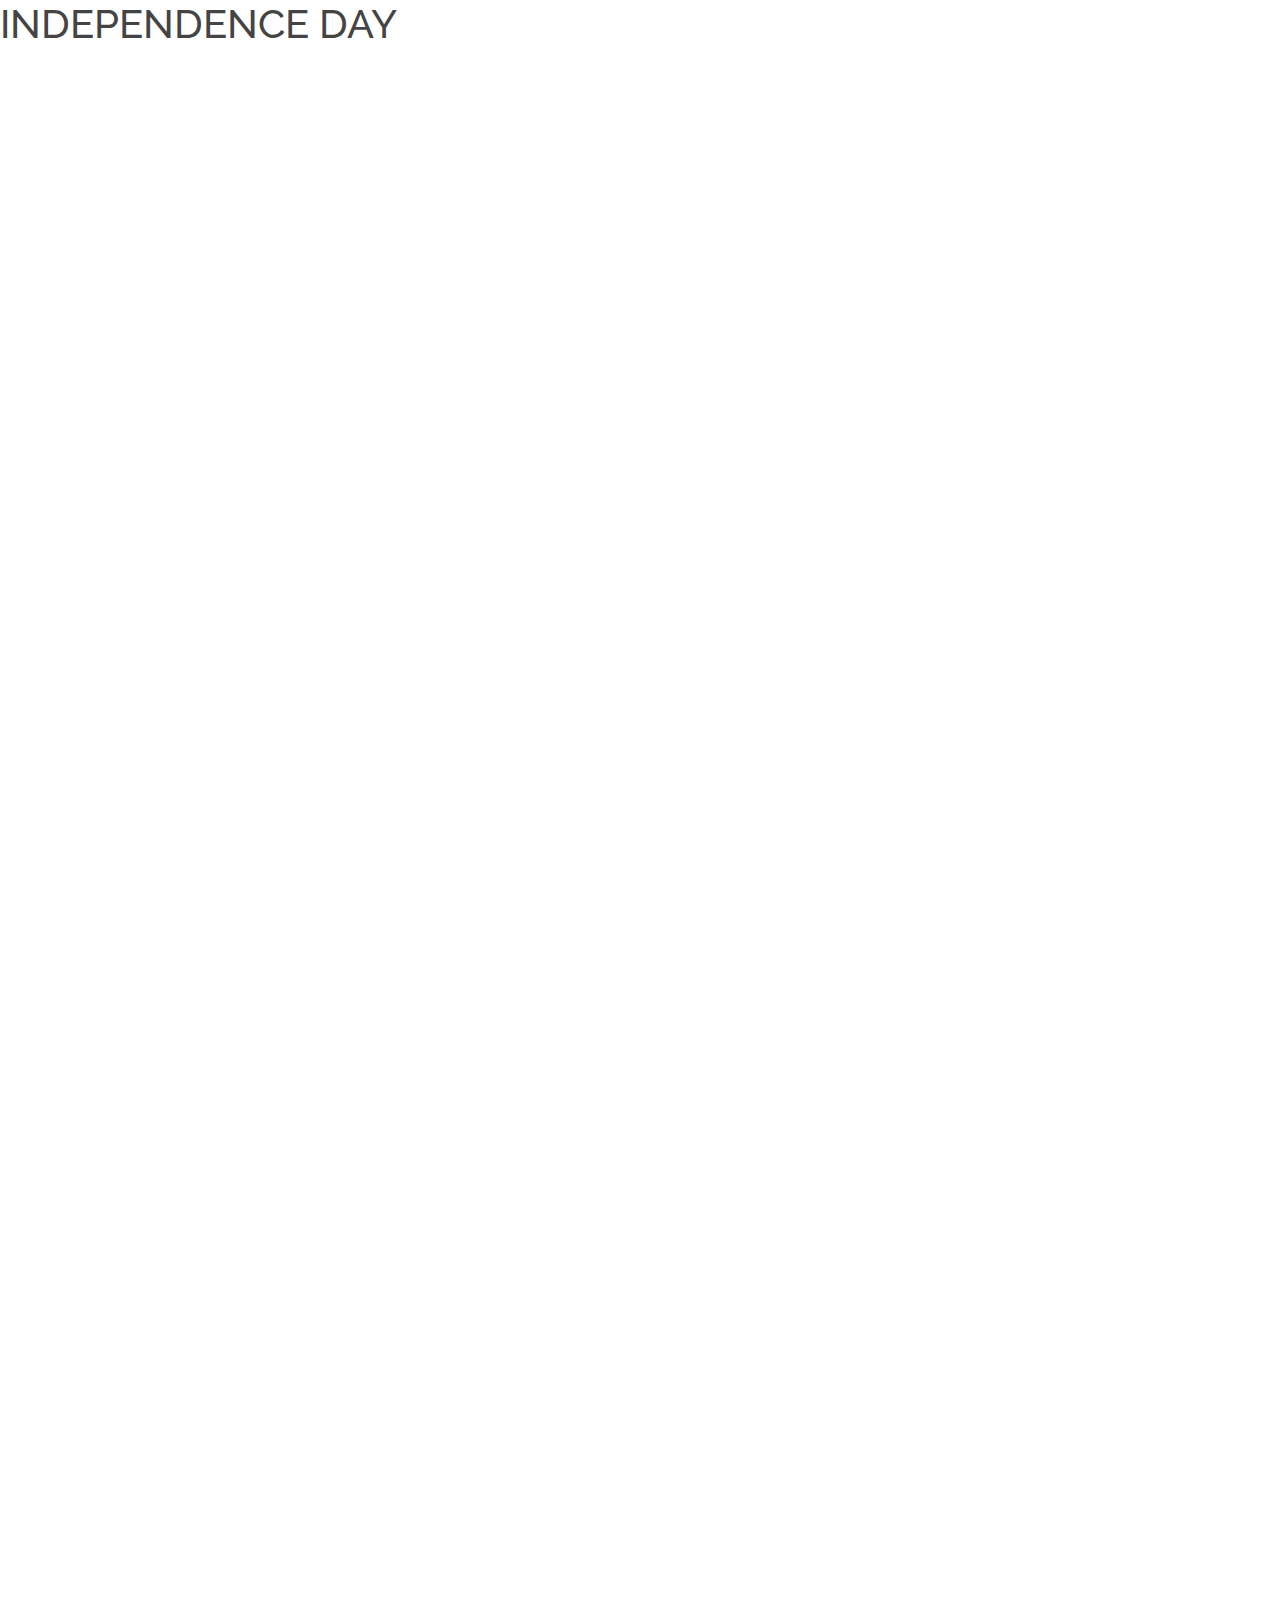
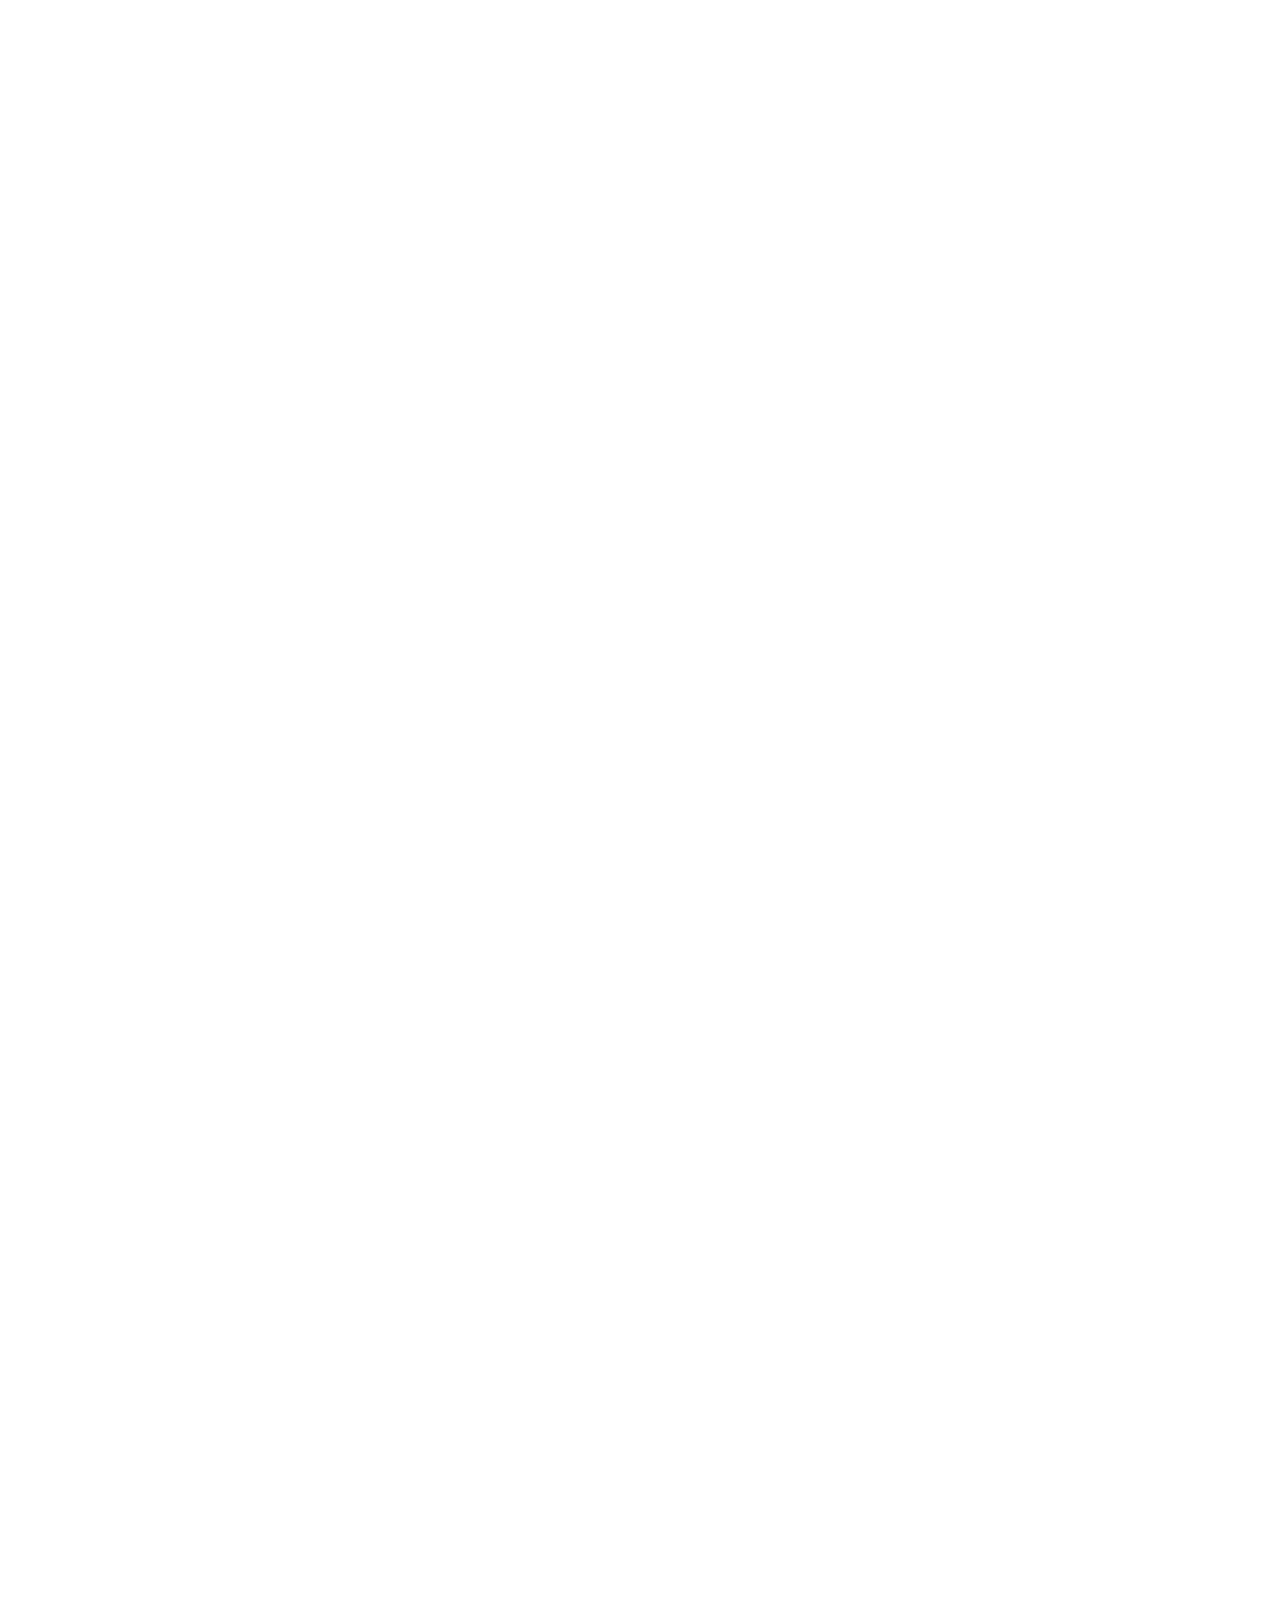
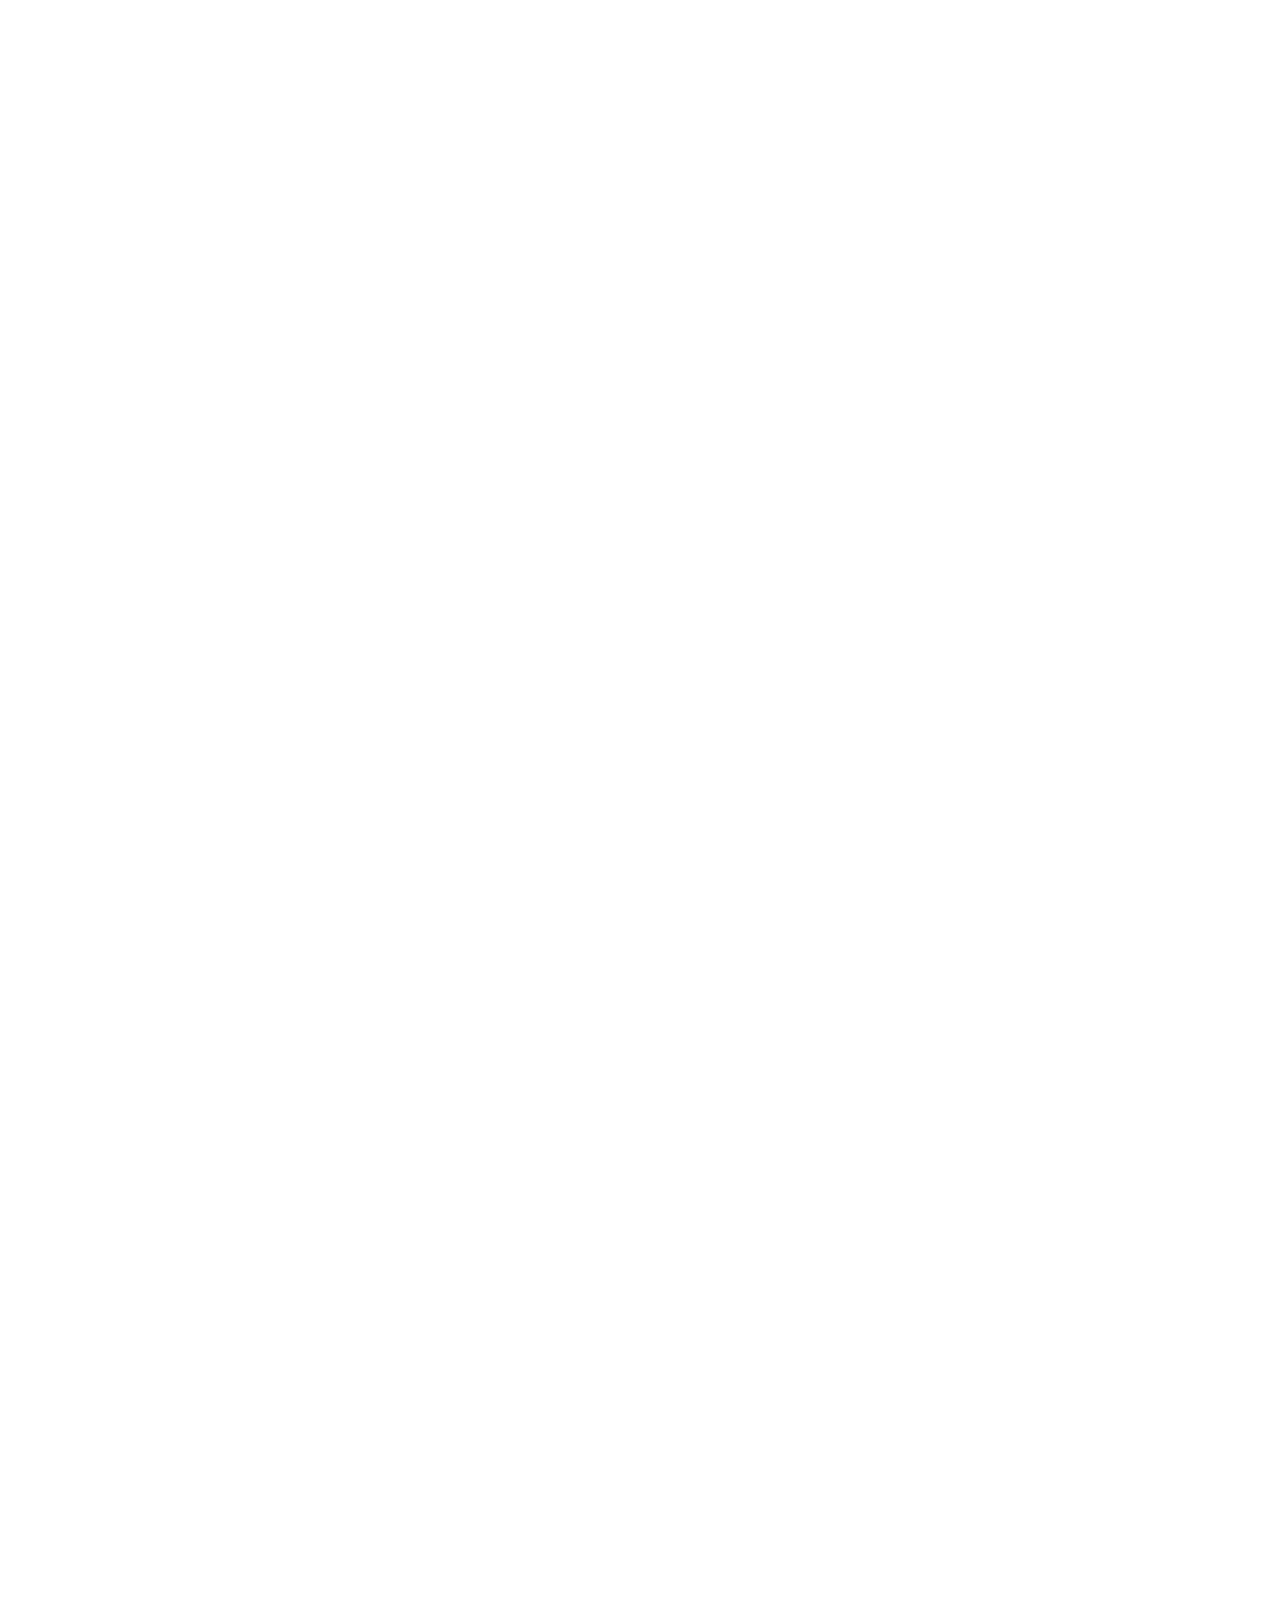
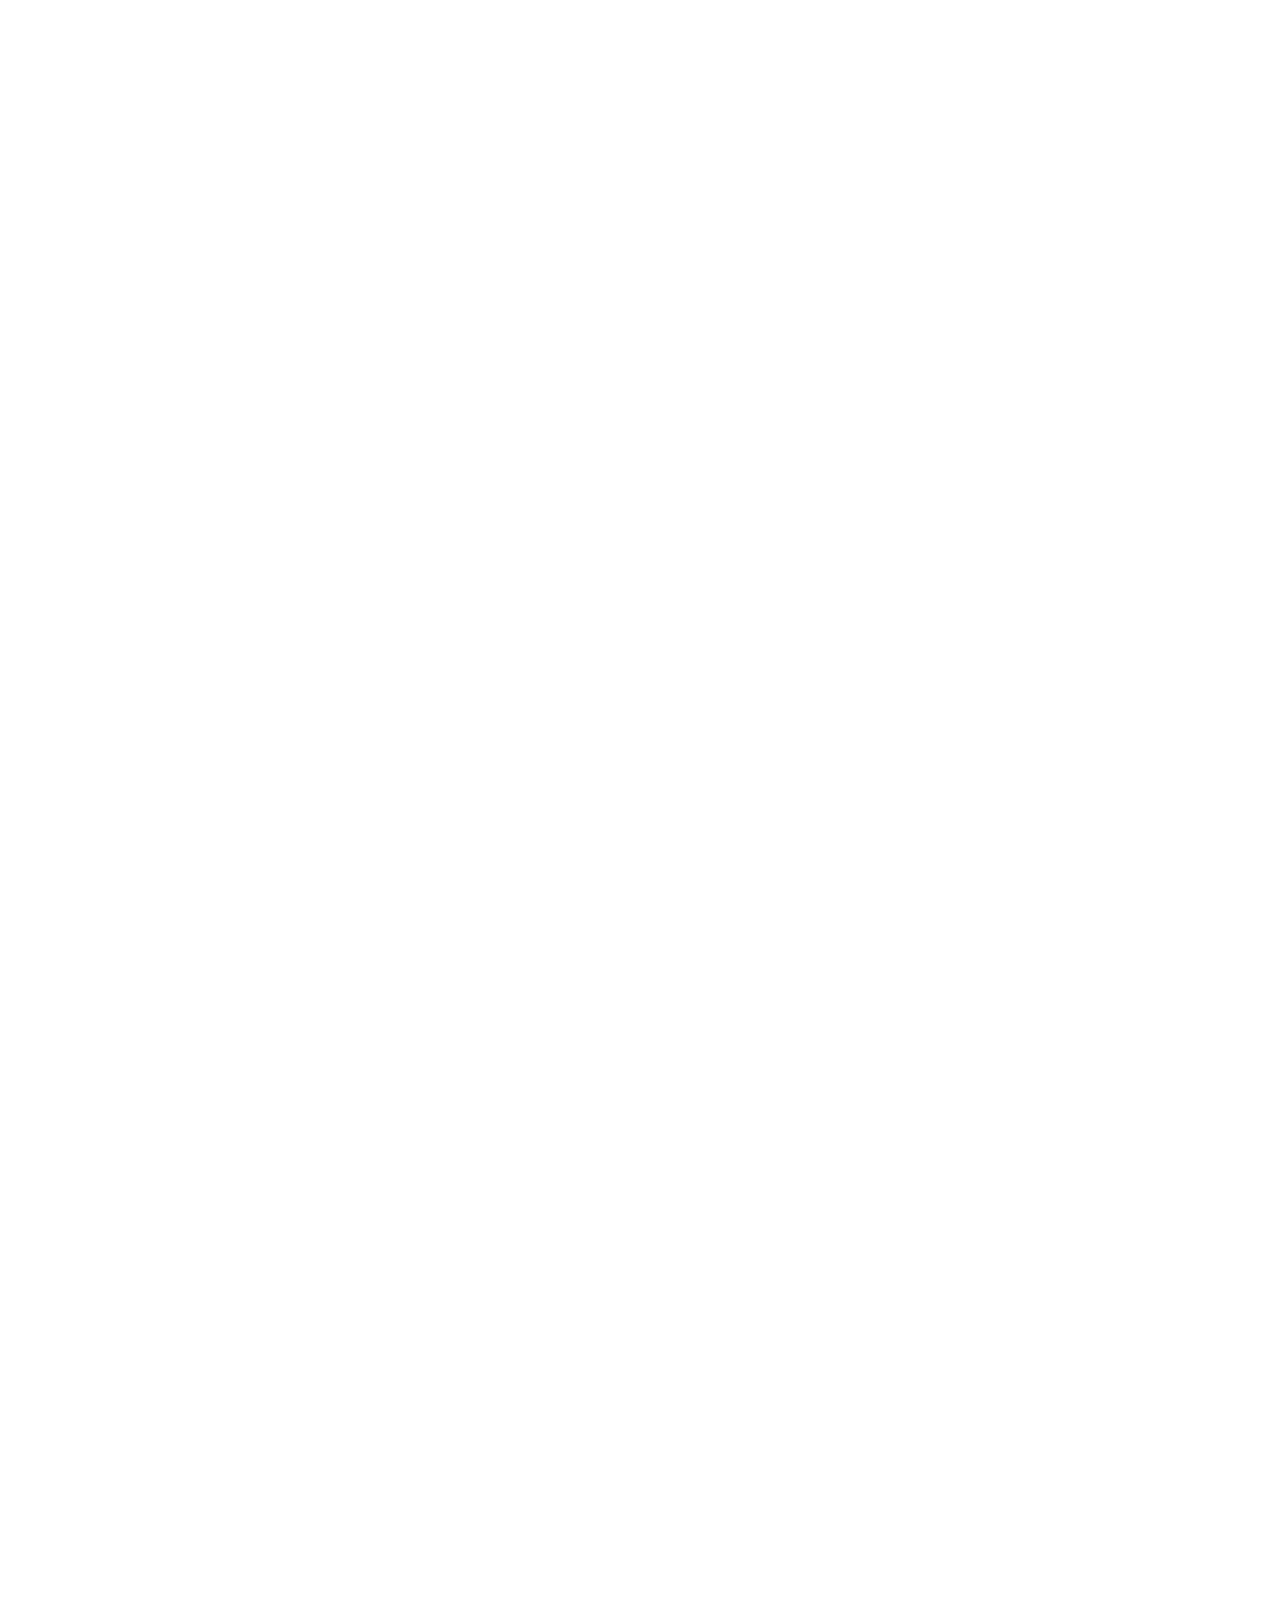
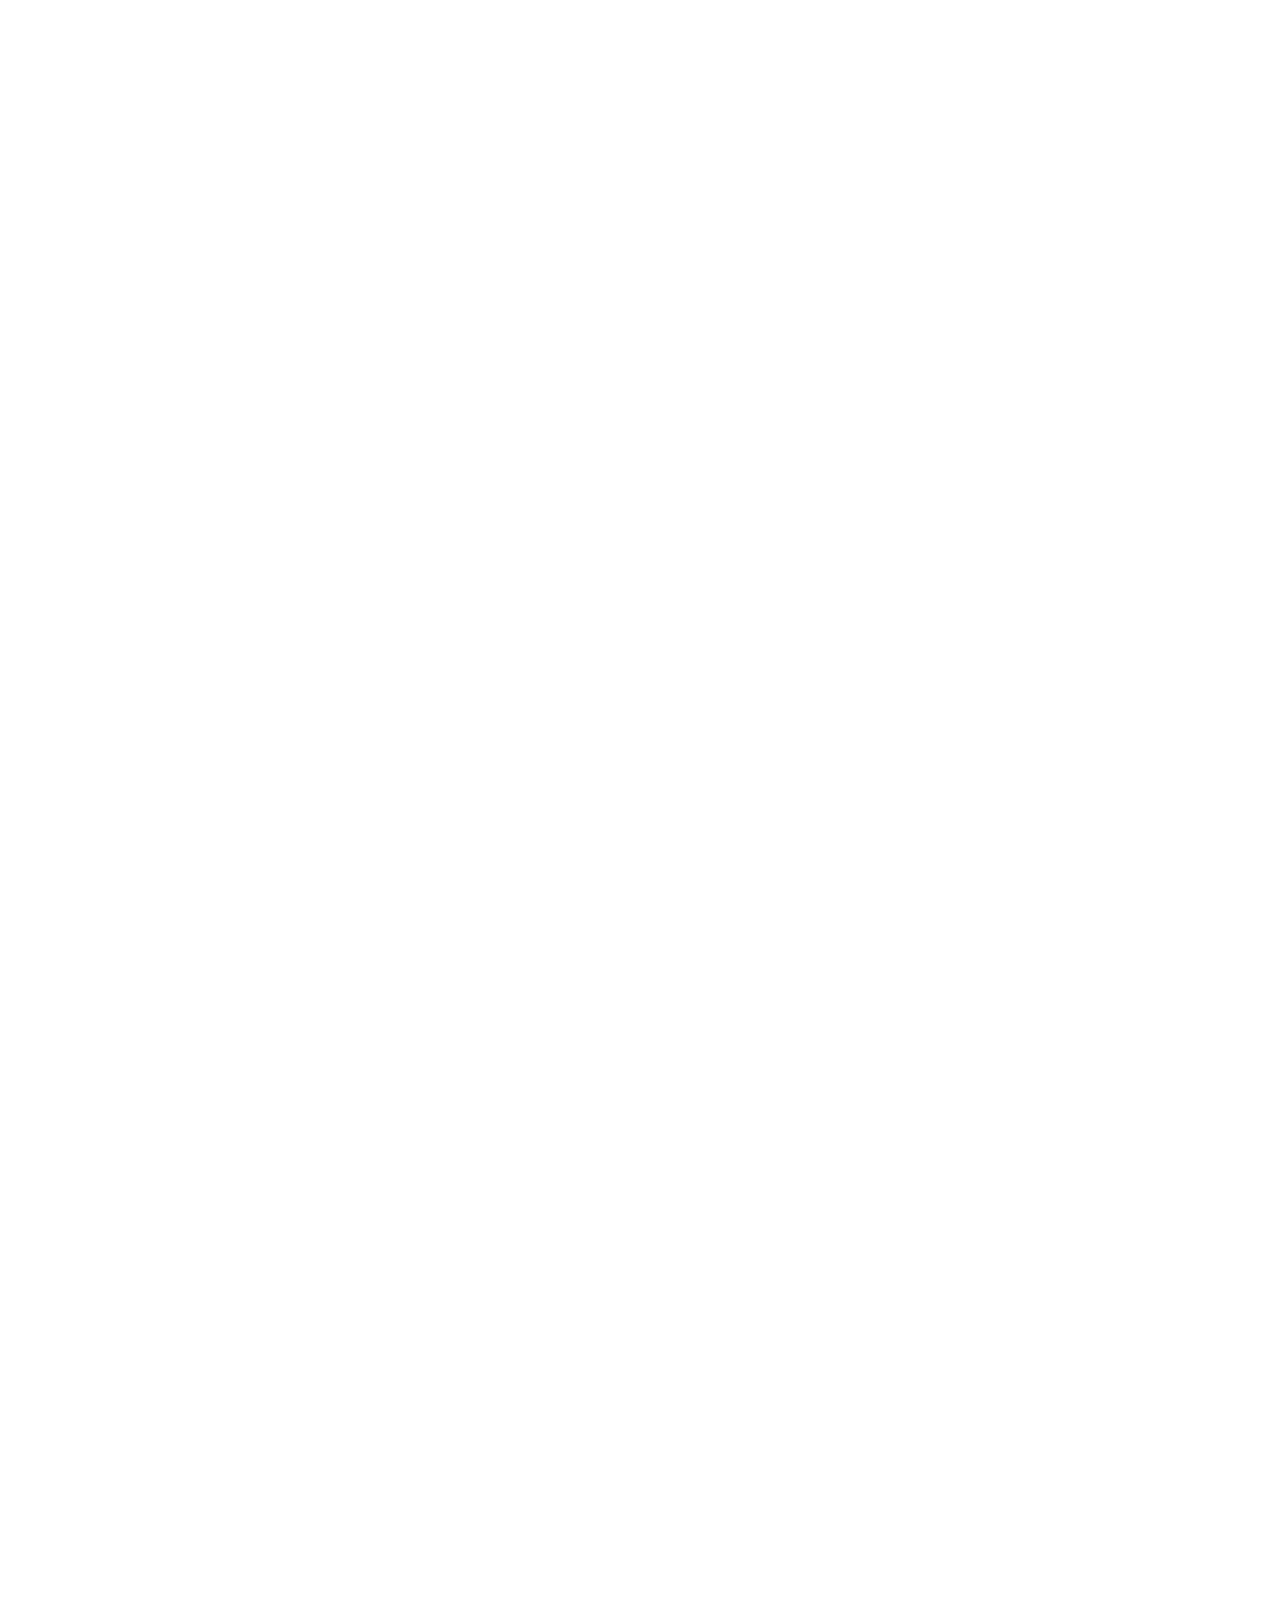
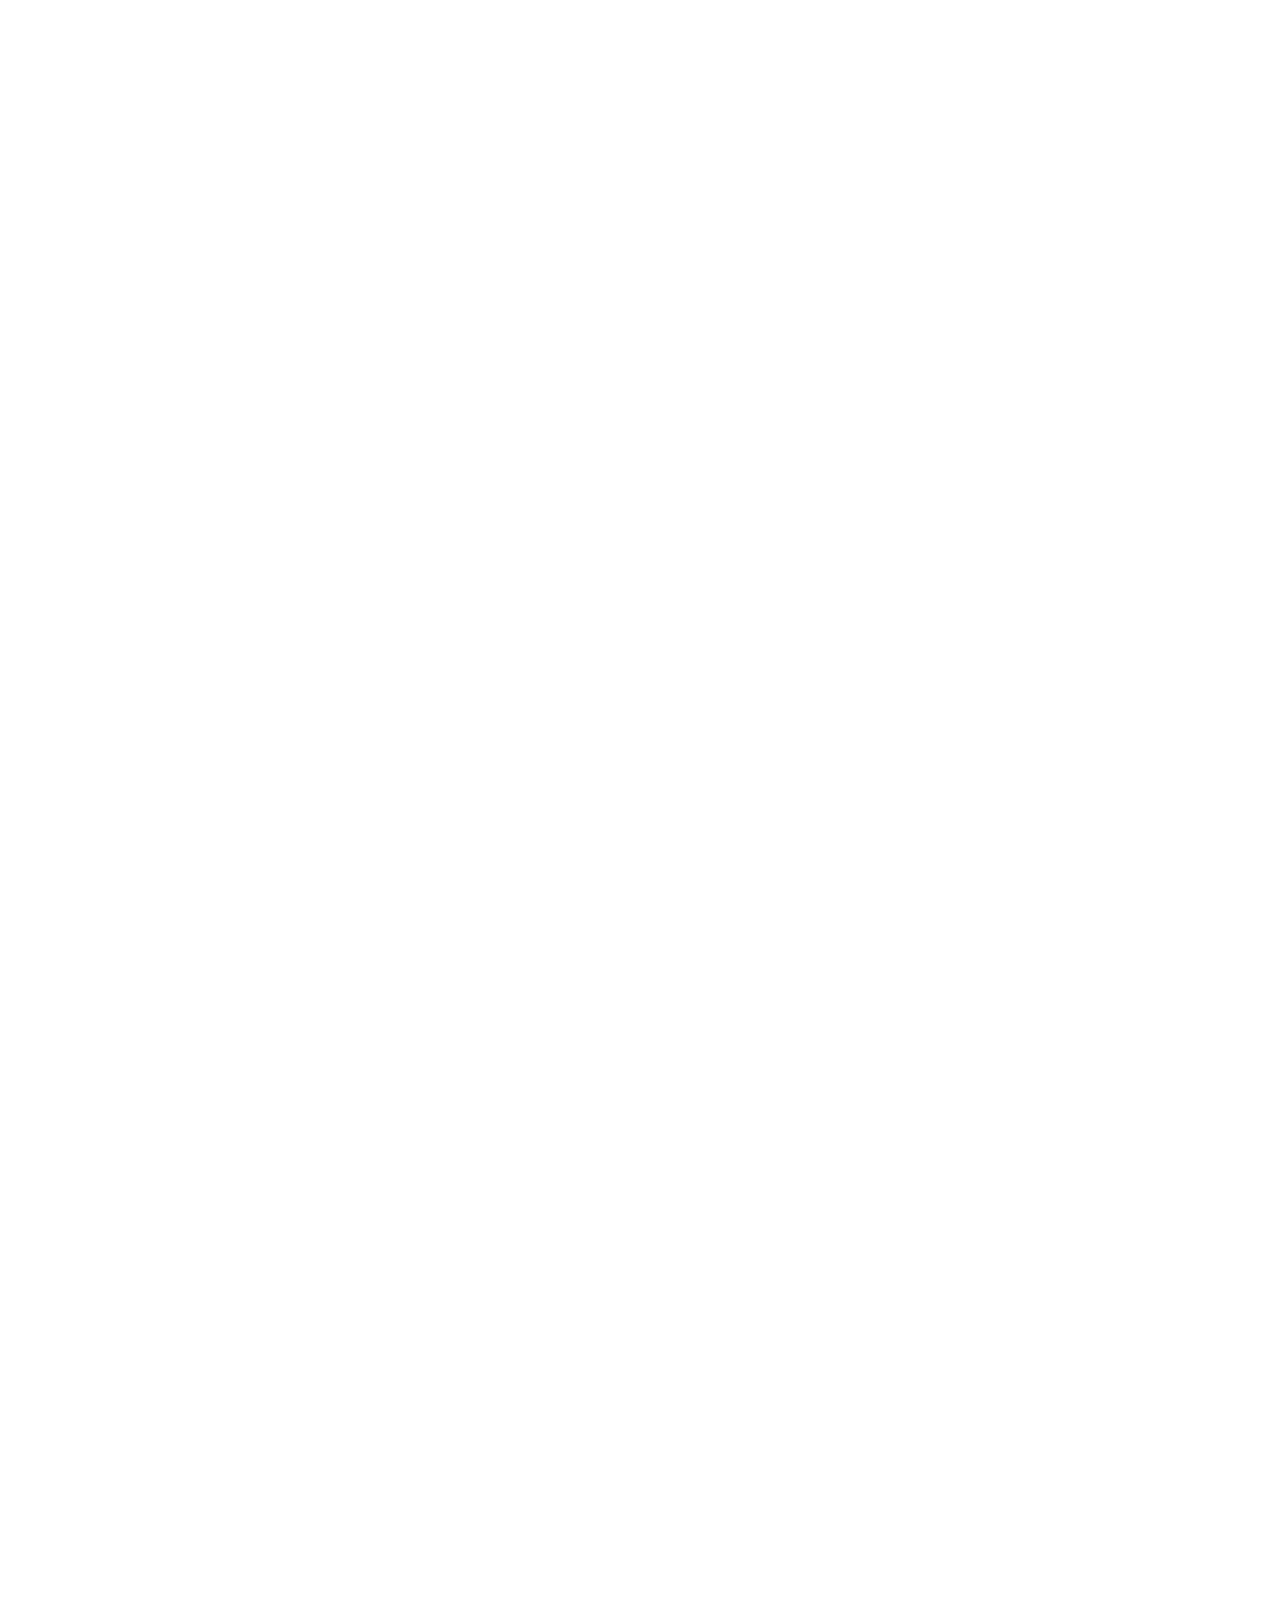
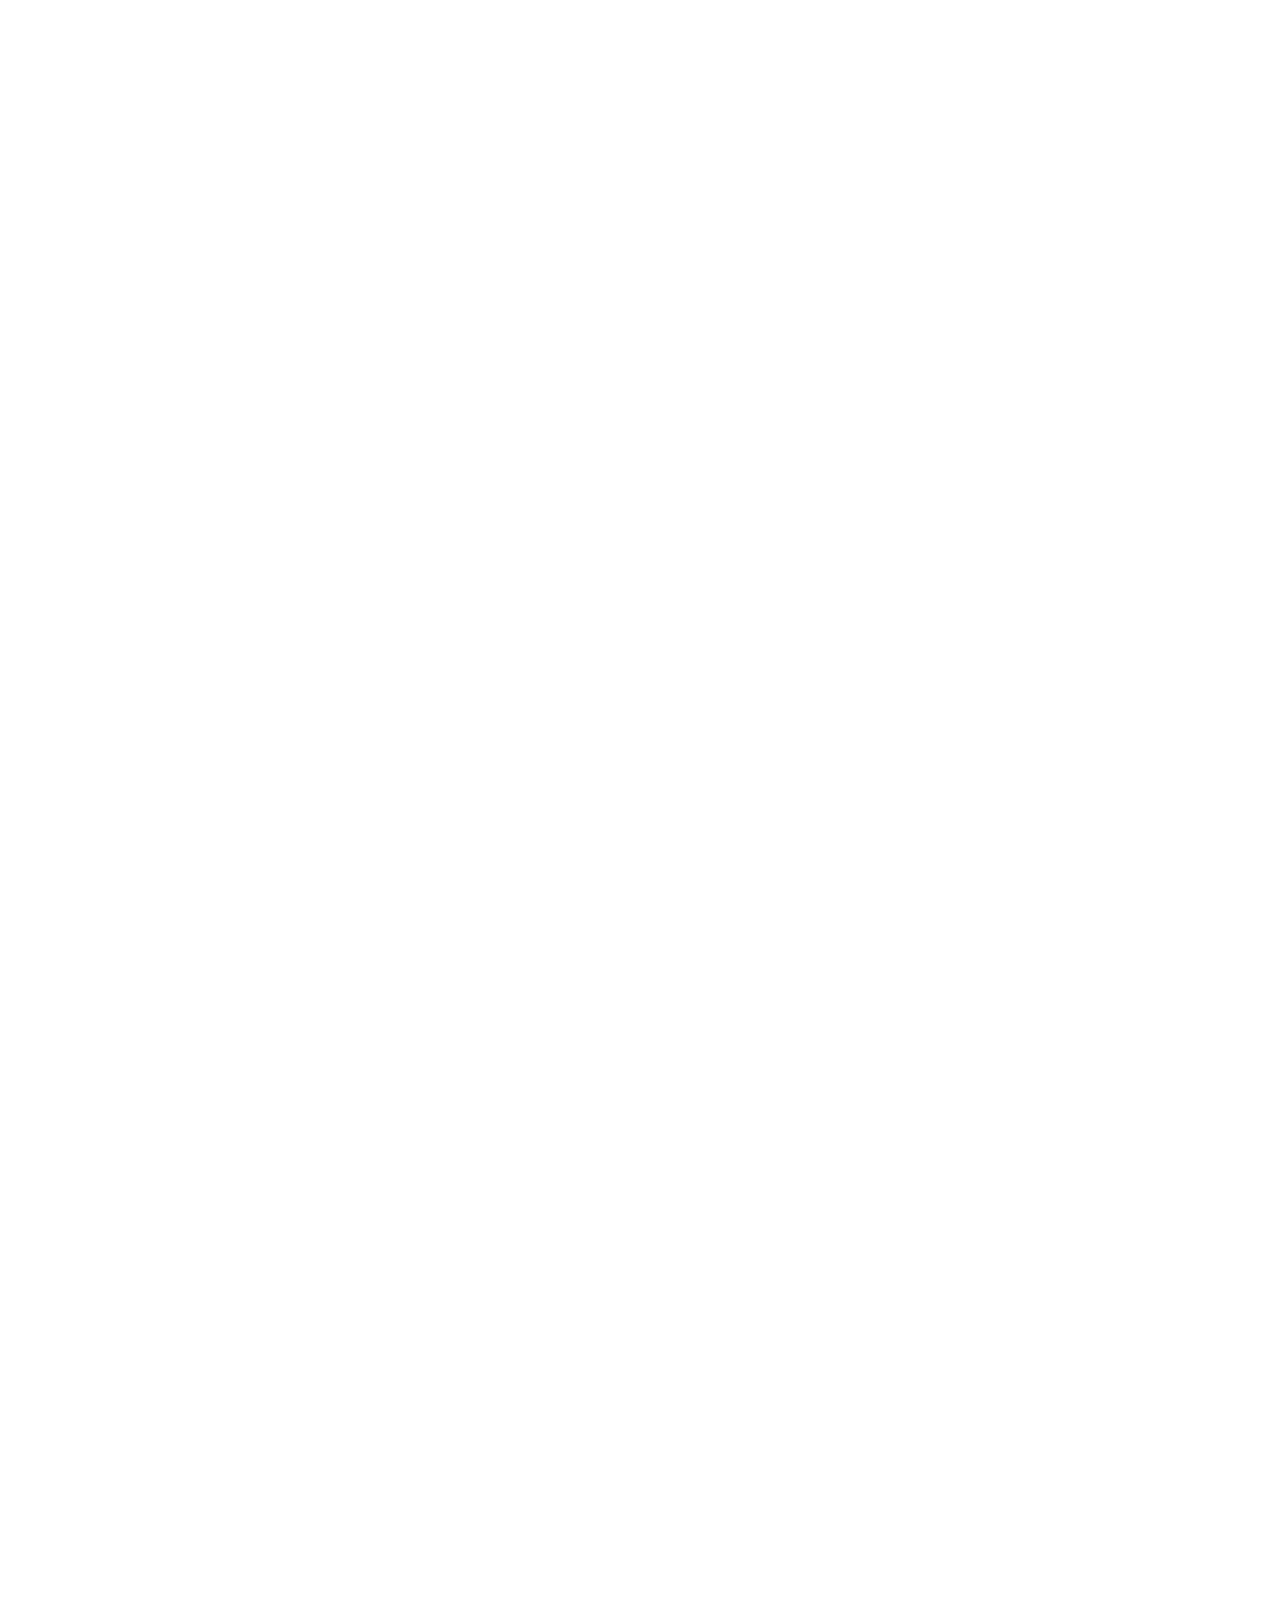
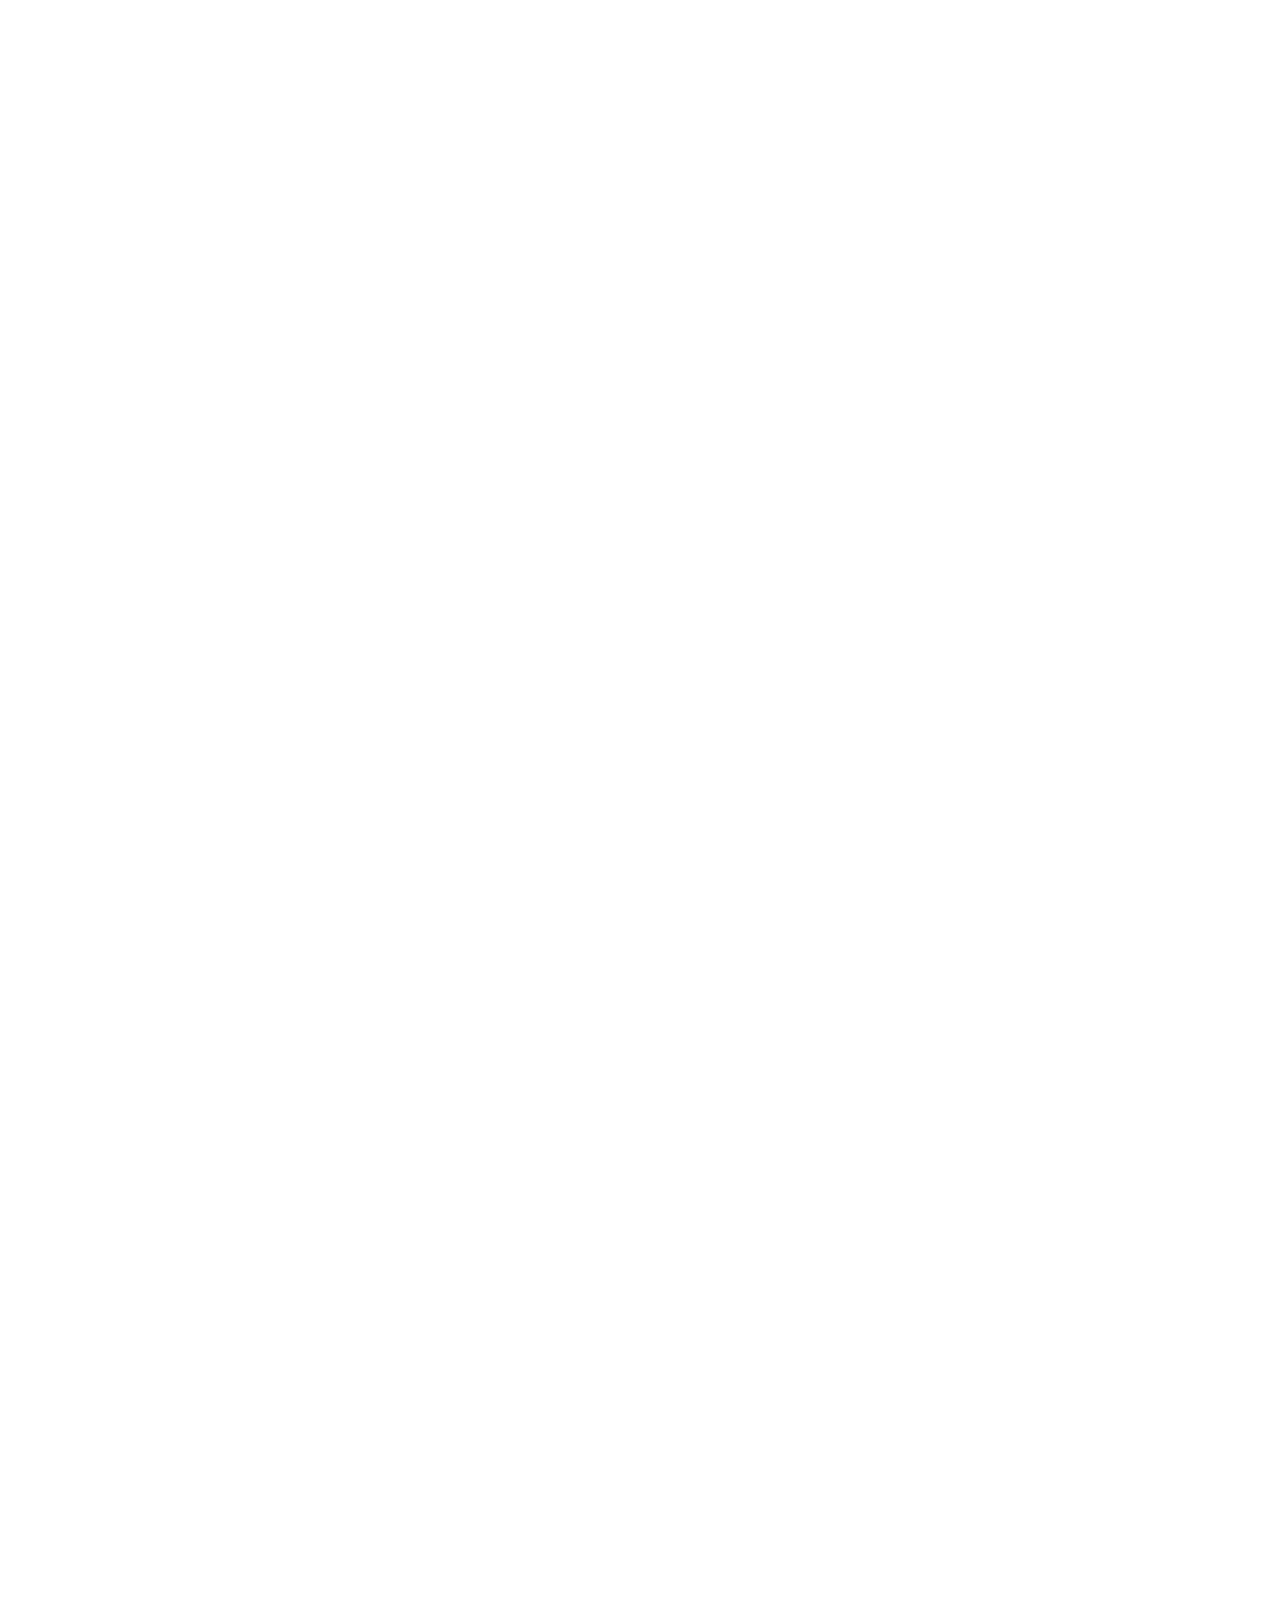
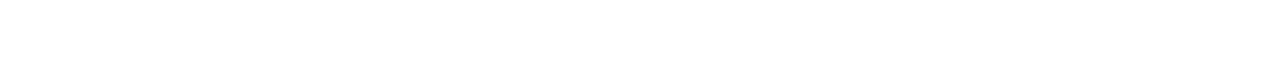
==== formindex.html @ 3ab43b9c "Add files via upload" ====
<!DOCTYPE html>
<html lang="en">

<head>
  <meta charset="utf-8">
  <meta content="width=device-width, initial-scale=1.0" name="viewport">

  <title>Gp Bootstrap Template - Index</title>
  <meta content="" name="description">
  <meta content="" name="keywords">

  <!-- Favicons -->
  <link href="assets/img/favicon.png" rel="icon">
  <link href="assets/img/apple-touch-icon.png" rel="apple-touch-icon">
  

  <!-- Google Fonts -->
  <link href="https://fonts.googleapis.com/css?family=Open+Sans:300,300i,400,400i,600,600i,700,700i|Raleway:300,300i,400,400i,500,500i,600,600i,700,700i|Poppins:300,300i,400,400i,500,500i,600,600i,700,700i" rel="stylesheet">

  <!-- Vendor CSS Files -->
  <link href="assets/vendor/bootstrap/css/bootstrap.min.css" rel="stylesheet">
  <link href="assets/vendor/icofont/icofont.min.css" rel="stylesheet">
  <link href="assets/vendor/boxicons/css/boxicons.min.css" rel="stylesheet">
  <link href="assets/vendor/owl.carousel/assets/owl.carousel.min.css" rel="stylesheet">
  <link href="assets/vendor/venobox/venobox.css" rel="stylesheet">
  <link href="assets/vendor/remixicon/remixicon.css" rel="stylesheet">
  <link href="assets/vendor/aos/aos.css" rel="stylesheet">
  
  <!-- Template Main CSS File -->
  <link href="assets/css/style.css" rel="stylesheet">

  <!-- =======================================================
  * Template Name: Gp - v2.2.1
  * Template URL: https://bootstrapmade.com/gp-free-multipurpose-html-bootstrap-template/
  * Author: BootstrapMade.com
  * License: https://bootstrapmade.com/license/
  ======================================================== -->
</head>

<body>
    <h1>INDEPENDENCE DAY</h1>
    
    <iframe src="https://forms.gle/QyoRR9nc6KQ4quGaA" scrolling="no" frameBorder="0" width="100%" 
                 style="height:800pc; /*change height as required*/ overflow-y:hidden;">
    </iframe>
    </body>
 </html>
---- assets/vendor/venobox/venobox.css ----
/* ------ venobox.css --------*/
.vbox-overlay *, .vbox-overlay *:before, .vbox-overlay *:after{
    -webkit-backface-visibility: hidden;
    -webkit-box-sizing:border-box;
    -moz-box-sizing:border-box;
    box-sizing:border-box;
}
.vbox-overlay * { 
    -webkit-backface-visibility: visible;
    backface-visibility: visible;
}
.vbox-overlay{
    display: -webkit-flex;
    display: flex;
    -webkit-flex-direction: column;
    flex-direction: column;
    -webkit-justify-content: center;
    justify-content: center;
    -webkit-align-items: center;
    align-items: center;
    position: fixed;
    left: 0;
    top: 0;
    bottom: 0;
    right: 0;
    z-index: 999999;
}

/* ----- navigation ----- */
.vbox-title{
    width: 100%;
    height: 40px;
    float: left;
    text-align: center;
    line-height: 28px;
    font-size: 12px;
    padding: 6px 50px;
    overflow: hidden;
    position: fixed;
    display: none;
    left: 0;
    z-index: 89;
}
.vbox-close{
    cursor: pointer;
    position: fixed;
    top: -1px;
    right: 0;
    width: 50px;
    height: 40px;
    padding: 6px;
    display: block;
    background-position:10px center;
    overflow: hidden;
    font-size: 24px;
    line-height: 1;
    text-align: center;
    z-index: 99;
}
.vbox-left{
    cursor: pointer;
    position: fixed;
    left: 0;
    height: 40px;
    overflow: hidden;
    line-height: 28px;
    font-size: 12px;
    z-index: 99;
    display: flex;
    align-items:center;
}
.vbox-num{
    display: inline-block;
    margin: 6px 0 6px 15px;
}
/* ----- Social share ----- */
.vbox-share{
    line-height: 28px;
    font-size: 12px;
    overflow: hidden;
    position: fixed;
    left: 0;
    z-index: 98;
    display: flex;
    align-items:center;
    justify-content: center;
    width: 100%;
    text-align: center;
}
.vbox-share svg{
    max-height: 28px;
    width: 28px;
    z-index: 10;
    margin-left: 12px;
    margin-top: 6px;
    margin-bottom: 6px;
    vertical-align: middle;
}


/* ----- navigation ARROWS ----- */
.vbox-next, .vbox-prev{
    position: fixed;
    top: 50%;
    margin-top: -15px;
    overflow: hidden;
    cursor: pointer;
    display: block;
    width: 45px;
    height: 45px;
    z-index: 99;
}
.vbox-next span, .vbox-prev span{
    position: relative;
    width: 20px;
    height: 20px;
    border: 2px solid transparent;
    border-top-color: #B6B6B6;
    border-right-color: #B6B6B6;
    text-indent: -100px;
    position: absolute;
    top: 8px;
    display: block;
}
.vbox-prev{
    left: 15px;
}
.vbox-next{
    right: 15px;
}
.vbox-prev span{
    left: 10px;
    -ms-transform: rotate(-135deg);
    -webkit-transform: rotate(-135deg);
    transform: rotate(-135deg);
}
.vbox-next span{
    -ms-transform: rotate(45deg);
    -webkit-transform: rotate(45deg);
    transform: rotate(45deg);
    right: 10px;
}
/* ------- inline window ------ */
.vbox-inline{
    width: 420px;
    height: 315px;
    height: 70vh;
    padding: 10px;
    background: #fff;
    margin: 0 auto;
    overflow: auto;
    text-align: left;
}
/* ------- Video & iFrames window ------ */
.venoframe{
    max-width: 100%;
    width: 100%;
    border: none;
    width: 100%;
    height: 260px;
    height: 70vh;
}
.venoframe.vbvid{
    height: 260px;
}
@media (min-width: 768px) {
    .venoframe, .vbox-inline{
        width: 90%;
        height: 360px;
        height: 70vh;
    }
    .venoframe.vbvid{
        width: 640px;
        height: 360px;
    }
}
@media (min-width: 992px) {
    .venoframe, .vbox-inline{
        max-width: 1200px;
        width: 80%;
        height: 540px;
        height: 70vh;
    }
    .venoframe.vbvid{
        width: 960px;
        height: 540px;
    }
}
/* 
Please do NOT edit this part! 
or at least read this note: http://i.imgur.com/7C0ws9e.gif
*/
.vbox-open{
    overflow: hidden;
}
.vbox-container{
    position: absolute;
    left: 0;
    right: 0;
    top: 0;
    bottom: 0;
    overflow-x: hidden;
    overflow-y: scroll;
    overflow-scrolling: touch;
    -webkit-overflow-scrolling: touch;
    z-index: 20;
    max-height: 100%;

}

.vbox-content{
    text-align: center;
    float: left;
    width: 100%;
    position: relative;
    overflow: hidden;
    padding: 20px 4%;
}
.vbox-container img{
    max-width: 100%;
    height: auto;
}
.vbox-figlio{
    box-shadow: 0 0 12px rgba(0,0,0,0.19), 0 6px 6px rgba(0,0,0,0.23);
    max-width: 100%;
    text-align: initial;
}
img.vbox-figlio{
    -webkit-user-select: none;
-khtml-user-select: none;
-moz-user-select: none;
-o-user-select: none;
user-select: none;
}
.vbox-content.swipe-left{
    margin-left: -200px !important;
}
.vbox-content.swipe-right{
    margin-left: 200px !important;
}
.vbox-animated{
    webkit-transition: margin 300ms ease-out;
    transition: margin 300ms ease-out;
}

/* ---------- preloader ----------
 * SPINKIT 
 * http://tobiasahlin.com/spinkit/
-------------------------------- */
.sk-double-bounce,.sk-rotating-plane{width:40px;height:40px;margin:40px auto}.sk-rotating-plane{background-color:#333;-webkit-animation:sk-rotatePlane 1.2s infinite ease-in-out;animation:sk-rotatePlane 1.2s infinite ease-in-out}@-webkit-keyframes sk-rotatePlane{0%{-webkit-transform:perspective(120px) rotateX(0) rotateY(0);transform:perspective(120px) rotateX(0) rotateY(0)}50%{-webkit-transform:perspective(120px) rotateX(-180.1deg) rotateY(0);transform:perspective(120px) rotateX(-180.1deg) rotateY(0)}100%{-webkit-transform:perspective(120px) rotateX(-180deg) rotateY(-179.9deg);transform:perspective(120px) rotateX(-180deg) rotateY(-179.9deg)}}@keyframes sk-rotatePlane{0%{-webkit-transform:perspective(120px) rotateX(0) rotateY(0);transform:perspective(120px) rotateX(0) rotateY(0)}50%{-webkit-transform:perspective(120px) rotateX(-180.1deg) rotateY(0);transform:perspective(120px) rotateX(-180.1deg) rotateY(0)}100%{-webkit-transform:perspective(120px) rotateX(-180deg) rotateY(-179.9deg);transform:perspective(120px) rotateX(-180deg) rotateY(-179.9deg)}}.sk-double-bounce{position:relative}.sk-double-bounce .sk-child{width:100%;height:100%;border-radius:50%;background-color:#333;opacity:.6;position:absolute;top:0;left:0;-webkit-animation:sk-doubleBounce 2s infinite ease-in-out;animation:sk-doubleBounce 2s infinite ease-in-out}.sk-chasing-dots .sk-child,.sk-spinner-pulse,.sk-three-bounce .sk-child{background-color:#333;border-radius:100%}.sk-double-bounce .sk-double-bounce2{-webkit-animation-delay:-1s;animation-delay:-1s}@-webkit-keyframes sk-doubleBounce{0%,100%{-webkit-transform:scale(0);transform:scale(0)}50%{-webkit-transform:scale(1);transform:scale(1)}}@keyframes sk-doubleBounce{0%,100%{-webkit-transform:scale(0);transform:scale(0)}50%{-webkit-transform:scale(1);transform:scale(1)}}.sk-wave{margin:40px auto;width:50px;height:40px;text-align:center;font-size:10px}.sk-wave .sk-rect{background-color:#333;height:100%;width:6px;display:inline-block;-webkit-animation:sk-waveStretchDelay 1.2s infinite ease-in-out;animation:sk-waveStretchDelay 1.2s infinite ease-in-out}.sk-wave .sk-rect1{-webkit-animation-delay:-1.2s;animation-delay:-1.2s}.sk-wave .sk-rect2{-webkit-animation-delay:-1.1s;animation-delay:-1.1s}.sk-wave .sk-rect3{-webkit-animation-delay:-1s;animation-delay:-1s}.sk-wave .sk-rect4{-webkit-animation-delay:-.9s;animation-delay:-.9s}.sk-wave .sk-rect5{-webkit-animation-delay:-.8s;animation-delay:-.8s}@-webkit-keyframes sk-waveStretchDelay{0%,100%,40%{-webkit-transform:scaleY(.4);transform:scaleY(.4)}20%{-webkit-transform:scaleY(1);transform:scaleY(1)}}@keyframes sk-waveStretchDelay{0%,100%,40%{-webkit-transform:scaleY(.4);transform:scaleY(.4)}20%{-webkit-transform:scaleY(1);transform:scaleY(1)}}.sk-wandering-cubes{margin:40px auto;width:40px;height:40px;position:relative}.sk-wandering-cubes .sk-cube{background-color:#333;width:10px;height:10px;position:absolute;top:0;left:0;-webkit-animation:sk-wanderingCube 1.8s ease-in-out -1.8s infinite both;animation:sk-wanderingCube 1.8s ease-in-out -1.8s infinite both}.sk-chasing-dots,.sk-spinner-pulse{width:40px;height:40px;margin:40px auto}.sk-wandering-cubes .sk-cube2{-webkit-animation-delay:-.9s;animation-delay:-.9s}@-webkit-keyframes sk-wanderingCube{0%{-webkit-transform:rotate(0);transform:rotate(0)}25%{-webkit-transform:translateX(30px) rotate(-90deg) scale(.5);transform:translateX(30px) rotate(-90deg) scale(.5)}50%{-webkit-transform:translateX(30px) translateY(30px) rotate(-179deg);transform:translateX(30px) translateY(30px) rotate(-179deg)}50.1%{-webkit-transform:translateX(30px) translateY(30px) rotate(-180deg);transform:translateX(30px) translateY(30px) rotate(-180deg)}75%{-webkit-transform:translateX(0) translateY(30px) rotate(-270deg) scale(.5);transform:translateX(0) translateY(30px) rotate(-270deg) scale(.5)}100%{-webkit-transform:rotate(-360deg);transform:rotate(-360deg)}}@keyframes sk-wanderingCube{0%{-webkit-transform:rotate(0);transform:rotate(0)}25%{-webkit-transform:translateX(30px) rotate(-90deg) scale(.5);transform:translateX(30px) rotate(-90deg) scale(.5)}50%{-webkit-transform:translateX(30px) translateY(30px) rotate(-179deg);transform:translateX(30px) translateY(30px) rotate(-179deg)}50.1%{-webkit-transform:translateX(30px) translateY(30px) rotate(-180deg);transform:translateX(30px) translateY(30px) rotate(-180deg)}75%{-webkit-transform:translateX(0) translateY(30px) rotate(-270deg) scale(.5);transform:translateX(0) translateY(30px) rotate(-270deg) scale(.5)}100%{-webkit-transform:rotate(-360deg);transform:rotate(-360deg)}}.sk-spinner-pulse{-webkit-animation:sk-pulseScaleOut 1s infinite ease-in-out;animation:sk-pulseScaleOut 1s infinite ease-in-out}@-webkit-keyframes sk-pulseScaleOut{0%{-webkit-transform:scale(0);transform:scale(0)}100%{-webkit-transform:scale(1);transform:scale(1);opacity:0}}@keyframes sk-pulseScaleOut{0%{-webkit-transform:scale(0);transform:scale(0)}100%{-webkit-transform:scale(1);transform:scale(1);opacity:0}}.sk-chasing-dots{position:relative;text-align:center;-webkit-animation:sk-chasingDotsRotate 2s infinite linear;animation:sk-chasingDotsRotate 2s infinite linear}.sk-chasing-dots .sk-child{width:60%;height:60%;display:inline-block;position:absolute;top:0;-webkit-animation:sk-chasingDotsBounce 2s infinite ease-in-out;animation:sk-chasingDotsBounce 2s infinite ease-in-out}.sk-chasing-dots .sk-dot2{top:auto;bottom:0;-webkit-animation-delay:-1s;animation-delay:-1s}@-webkit-keyframes sk-chasingDotsRotate{100%{-webkit-transform:rotate(360deg);transform:rotate(360deg)}}@keyframes sk-chasingDotsRotate{100%{-webkit-transform:rotate(360deg);transform:rotate(360deg)}}@-webkit-keyframes sk-chasingDotsBounce{0%,100%{-webkit-transform:scale(0);transform:scale(0)}50%{-webkit-transform:scale(1);transform:scale(1)}}@keyframes sk-chasingDotsBounce{0%,100%{-webkit-transform:scale(0);transform:scale(0)}50%{-webkit-transform:scale(1);transform:scale(1)}}.sk-three-bounce{margin:40px auto;width:80px;text-align:center}.sk-three-bounce .sk-child{width:20px;height:20px;display:inline-block;-webkit-animation:sk-three-bounce 1.4s ease-in-out 0s infinite both;animation:sk-three-bounce 1.4s ease-in-out 0s infinite both}.sk-circle .sk-child:before,.sk-fading-circle .sk-circle:before{display:block;border-radius:100%;content:'';background-color:#333}.sk-three-bounce .sk-bounce1{-webkit-animation-delay:-.32s;animation-delay:-.32s}.sk-three-bounce .sk-bounce2{-webkit-animation-delay:-.16s;animation-delay:-.16s}@-webkit-keyframes sk-three-bounce{0%,100%,80%{-webkit-transform:scale(0);transform:scale(0)}40%{-webkit-transform:scale(1);transform:scale(1)}}@keyframes sk-three-bounce{0%,100%,80%{-webkit-transform:scale(0);transform:scale(0)}40%{-webkit-transform:scale(1);transform:scale(1)}}.sk-circle{margin:40px auto;width:40px;height:40px;position:relative}.sk-circle .sk-child{width:100%;height:100%;position:absolute;left:0;top:0}.sk-circle .sk-child:before{margin:0 auto;width:15%;height:15%;-webkit-animation:sk-circleBounceDelay 1.2s infinite ease-in-out both;animation:sk-circleBounceDelay 1.2s infinite ease-in-out both}.sk-circle .sk-circle2{-webkit-transform:rotate(30deg);-ms-transform:rotate(30deg);transform:rotate(30deg)}.sk-circle .sk-circle3{-webkit-transform:rotate(60deg);-ms-transform:rotate(60deg);transform:rotate(60deg)}.sk-circle .sk-circle4{-webkit-transform:rotate(90deg);-ms-transform:rotate(90deg);transform:rotate(90deg)}.sk-circle .sk-circle5{-webkit-transform:rotate(120deg);-ms-transform:rotate(120deg);transform:rotate(120deg)}.sk-circle .sk-circle6{-webkit-transform:rotate(150deg);-ms-transform:rotate(150deg);transform:rotate(150deg)}.sk-circle .sk-circle7{-webkit-transform:rotate(180deg);-ms-transform:rotate(180deg);transform:rotate(180deg)}.sk-circle .sk-circle8{-webkit-transform:rotate(210deg);-ms-transform:rotate(210deg);transform:rotate(210deg)}.sk-circle .sk-circle9{-webkit-transform:rotate(240deg);-ms-transform:rotate(240deg);transform:rotate(240deg)}.sk-circle .sk-circle10{-webkit-transform:rotate(270deg);-ms-transform:rotate(270deg);transform:rotate(270deg)}.sk-circle .sk-circle11{-webkit-transform:rotate(300deg);-ms-transform:rotate(300deg);transform:rotate(300deg)}.sk-circle .sk-circle12{-webkit-transform:rotate(330deg);-ms-transform:rotate(330deg);transform:rotate(330deg)}.sk-circle .sk-circle2:before{-webkit-animation-delay:-1.1s;animation-delay:-1.1s}.sk-circle .sk-circle3:before{-webkit-animation-delay:-1s;animation-delay:-1s}.sk-circle .sk-circle4:before{-webkit-animation-delay:-.9s;animation-delay:-.9s}.sk-circle .sk-circle5:before{-webkit-animation-delay:-.8s;animation-delay:-.8s}.sk-circle .sk-circle6:before{-webkit-animation-delay:-.7s;animation-delay:-.7s}.sk-circle .sk-circle7:before{-webkit-animation-delay:-.6s;animation-delay:-.6s}.sk-circle .sk-circle8:before{-webkit-animation-delay:-.5s;animation-delay:-.5s}.sk-circle .sk-circle9:before{-webkit-animation-delay:-.4s;animation-delay:-.4s}.sk-circle .sk-circle10:before{-webkit-animation-delay:-.3s;animation-delay:-.3s}.sk-circle .sk-circle11:before{-webkit-animation-delay:-.2s;animation-delay:-.2s}.sk-circle .sk-circle12:before{-webkit-animation-delay:-.1s;animation-delay:-.1s}@-webkit-keyframes sk-circleBounceDelay{0%,100%,80%{-webkit-transform:scale(0);transform:scale(0)}40%{-webkit-transform:scale(1);transform:scale(1)}}@keyframes sk-circleBounceDelay{0%,100%,80%{-webkit-transform:scale(0);transform:scale(0)}40%{-webkit-transform:scale(1);transform:scale(1)}}.sk-cube-grid{width:40px;height:40px;margin:40px auto}.sk-cube-grid .sk-cube{width:33.33%;height:33.33%;background-color:#333;float:left;-webkit-animation:sk-cubeGridScaleDelay 1.3s infinite ease-in-out;animation:sk-cubeGridScaleDelay 1.3s infinite ease-in-out}.sk-cube-grid .sk-cube1{-webkit-animation-delay:.2s;animation-delay:.2s}.sk-cube-grid .sk-cube2{-webkit-animation-delay:.3s;animation-delay:.3s}.sk-cube-grid .sk-cube3{-webkit-animation-delay:.4s;animation-delay:.4s}.sk-cube-grid .sk-cube4{-webkit-animation-delay:.1s;animation-delay:.1s}.sk-cube-grid .sk-cube5{-webkit-animation-delay:.2s;animation-delay:.2s}.sk-cube-grid .sk-cube6{-webkit-animation-delay:.3s;animation-delay:.3s}.sk-cube-grid .sk-cube7{-webkit-animation-delay:0ms;animation-delay:0ms}.sk-cube-grid .sk-cube8{-webkit-animation-delay:.1s;animation-delay:.1s}.sk-cube-grid .sk-cube9{-webkit-animation-delay:.2s;animation-delay:.2s}@-webkit-keyframes sk-cubeGridScaleDelay{0%,100%,70%{-webkit-transform:scale3D(1,1,1);transform:scale3D(1,1,1)}35%{-webkit-transform:scale3D(0,0,1);transform:scale3D(0,0,1)}}@keyframes sk-cubeGridScaleDelay{0%,100%,70%{-webkit-transform:scale3D(1,1,1);transform:scale3D(1,1,1)}35%{-webkit-transform:scale3D(0,0,1);transform:scale3D(0,0,1)}}.sk-fading-circle{margin:40px auto;width:40px;height:40px;position:relative}.sk-fading-circle .sk-circle{width:100%;height:100%;position:absolute;left:0;top:0}.sk-fading-circle .sk-circle:before{margin:0 auto;width:15%;height:15%;-webkit-animation:sk-circleFadeDelay 1.2s infinite ease-in-out both;animation:sk-circleFadeDelay 1.2s infinite ease-in-out both}.sk-fading-circle .sk-circle2{-webkit-transform:rotate(30deg);-ms-transform:rotate(30deg);transform:rotate(30deg)}.sk-fading-circle .sk-circle3{-webkit-transform:rotate(60deg);-ms-transform:rotate(60deg);transform:rotate(60deg)}.sk-fading-circle .sk-circle4{-webkit-transform:rotate(90deg);-ms-transform:rotate(90deg);transform:rotate(90deg)}.sk-fading-circle .sk-circle5{-webkit-transform:rotate(120deg);-ms-transform:rotate(120deg);transform:rotate(120deg)}.sk-fading-circle .sk-circle6{-webkit-transform:rotate(150deg);-ms-transform:rotate(150deg);transform:rotate(150deg)}.sk-fading-circle .sk-circle7{-webkit-transform:rotate(180deg);-ms-transform:rotate(180deg);transform:rotate(180deg)}.sk-fading-circle .sk-circle8{-webkit-transform:rotate(210deg);-ms-transform:rotate(210deg);transform:rotate(210deg)}.sk-fading-circle .sk-circle9{-webkit-transform:rotate(240deg);-ms-transform:rotate(240deg);transform:rotate(240deg)}.sk-fading-circle .sk-circle10{-webkit-transform:rotate(270deg);-ms-transform:rotate(270deg);transform:rotate(270deg)}.sk-fading-circle .sk-circle11{-webkit-transform:rotate(300deg);-ms-transform:rotate(300deg);transform:rotate(300deg)}.sk-fading-circle .sk-circle12{-webkit-transform:rotate(330deg);-ms-transform:rotate(330deg);transform:rotate(330deg)}.sk-fading-circle .sk-circle2:before{-webkit-animation-delay:-1.1s;animation-delay:-1.1s}.sk-fading-circle .sk-circle3:before{-webkit-animation-delay:-1s;animation-delay:-1s}.sk-fading-circle .sk-circle4:before{-webkit-animation-delay:-.9s;animation-delay:-.9s}.sk-fading-circle .sk-circle5:before{-webkit-animation-delay:-.8s;animation-delay:-.8s}.sk-fading-circle .sk-circle6:before{-webkit-animation-delay:-.7s;animation-delay:-.7s}.sk-fading-circle .sk-circle7:before{-webkit-animation-delay:-.6s;animation-delay:-.6s}.sk-fading-circle .sk-circle8:before{-webkit-animation-delay:-.5s;animation-delay:-.5s}.sk-fading-circle .sk-circle9:before{-webkit-animation-delay:-.4s;animation-delay:-.4s}.sk-fading-circle .sk-circle10:before{-webkit-animation-delay:-.3s;animation-delay:-.3s}.sk-fading-circle .sk-circle11:before{-webkit-animation-delay:-.2s;animation-delay:-.2s}.sk-fading-circle .sk-circle12:before{-webkit-animation-delay:-.1s;animation-delay:-.1s}@-webkit-keyframes sk-circleFadeDelay{0%,100%,39%{opacity:0}40%{opacity:1}}@keyframes sk-circleFadeDelay{0%,100%,39%{opacity:0}40%{opacity:1}}.sk-folding-cube{margin:40px auto;width:40px;height:40px;position:relative;-webkit-transform:rotateZ(45deg);transform:rotateZ(45deg)}.sk-folding-cube .sk-cube{float:left;width:50%;height:50%;position:relative;-webkit-transform:scale(1.1);-ms-transform:scale(1.1);transform:scale(1.1)}.sk-folding-cube .sk-cube:before{content:'';position:absolute;top:0;left:0;width:100%;height:100%;background-color:#333;-webkit-animation:sk-foldCubeAngle 2.4s infinite linear both;animation:sk-foldCubeAngle 2.4s infinite linear both;-webkit-transform-origin:100% 100%;-ms-transform-origin:100% 100%;transform-origin:100% 100%}.sk-folding-cube .sk-cube2{-webkit-transform:scale(1.1) rotateZ(90deg);transform:scale(1.1) rotateZ(90deg)}.sk-folding-cube .sk-cube3{-webkit-transform:scale(1.1) rotateZ(180deg);transform:scale(1.1) rotateZ(180deg)}.sk-folding-cube .sk-cube4{-webkit-transform:scale(1.1) rotateZ(270deg);transform:scale(1.1) rotateZ(270deg)}.sk-folding-cube .sk-cube2:before{-webkit-animation-delay:.3s;animation-delay:.3s}.sk-folding-cube .sk-cube3:before{-webkit-animation-delay:.6s;animation-delay:.6s}.sk-folding-cube .sk-cube4:before{-webkit-animation-delay:.9s;animation-delay:.9s}@-webkit-keyframes sk-foldCubeAngle{0%,10%{-webkit-transform:perspective(140px) rotateX(-180deg);transform:perspective(140px) rotateX(-180deg);opacity:0}25%,75%{-webkit-transform:perspective(140px) rotateX(0);transform:perspective(140px) rotateX(0);opacity:1}100%,90%{-webkit-transform:perspective(140px) rotateY(180deg);transform:perspective(140px) rotateY(180deg);opacity:0}}@keyframes sk-foldCubeAngle{0%,10%{-webkit-transform:perspective(140px) rotateX(-180deg);transform:perspective(140px) rotateX(-180deg);opacity:0}25%,75%{-webkit-transform:perspective(140px) rotateX(0);transform:perspective(140px) rotateX(0);opacity:1}100%,90%{-webkit-transform:perspective(140px) rotateY(180deg);transform:perspective(140px) rotateY(180deg);opacity:0}}
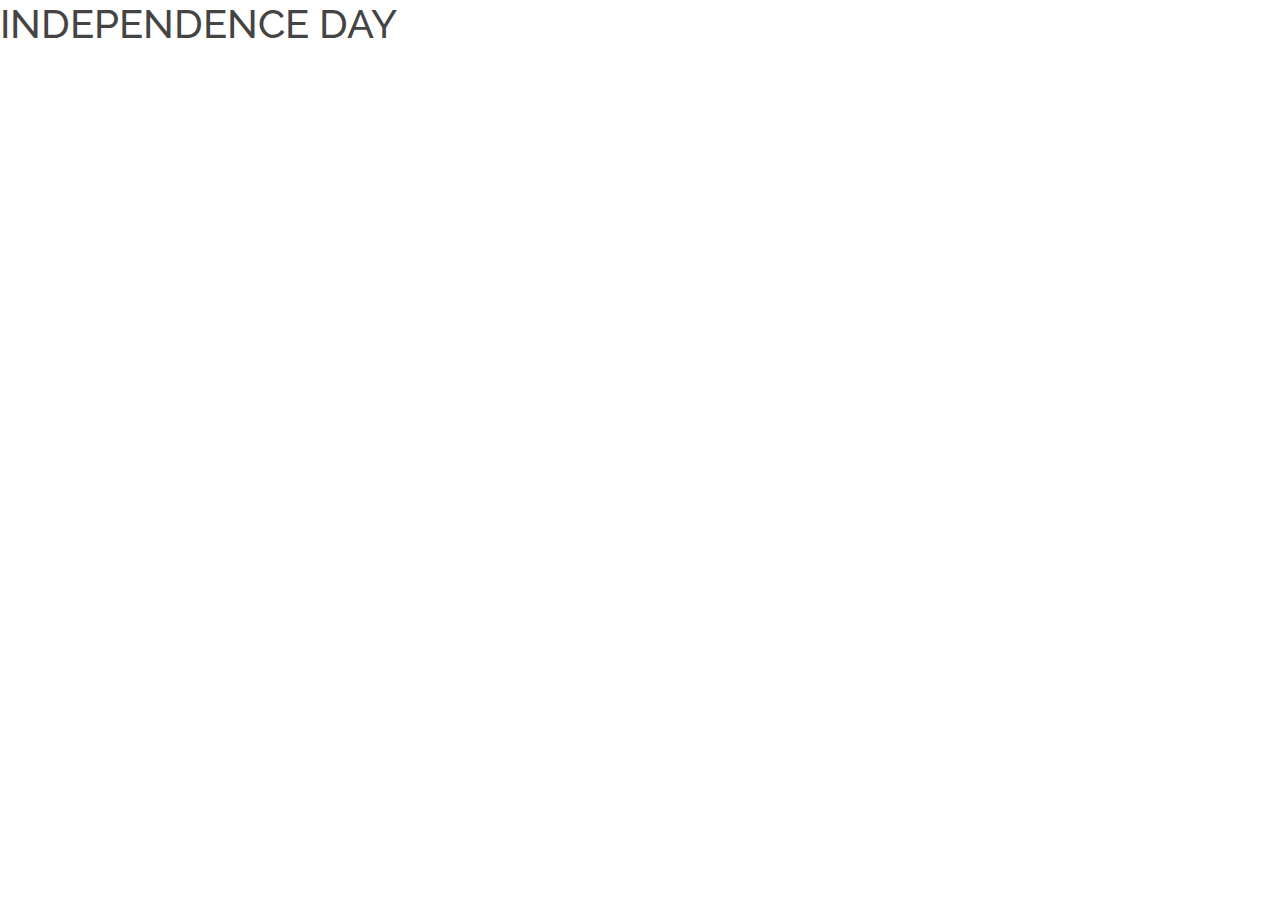
==== commit b7c130ce: "Update formindex.html" ====
--- a/formindex.html
+++ b/formindex.html
@@ -40,8 +40,6 @@
 <body>
     <h1>INDEPENDENCE DAY</h1>
     
-    <iframe src="https://forms.gle/QyoRR9nc6KQ4quGaA" scrolling="no" frameBorder="0" width="100%" 
-                 style="height:800pc; /*change height as required*/ overflow-y:hidden;">
-    </iframe>
+    <iframe src="https://formfacade.com/headless/113146042626489120475/home/form/1FAIpQLSecUNgyGMchaj3aO3Qq5WoPRS_h4oH3YY4rpDh8M4BuUQsaIg" scrolling="no" frameBorder="0" width="100%" style="height:400px; /*change height as required*/ overflow-y:hidden;"></iframe>
     </body>
- </html>   + </html>   
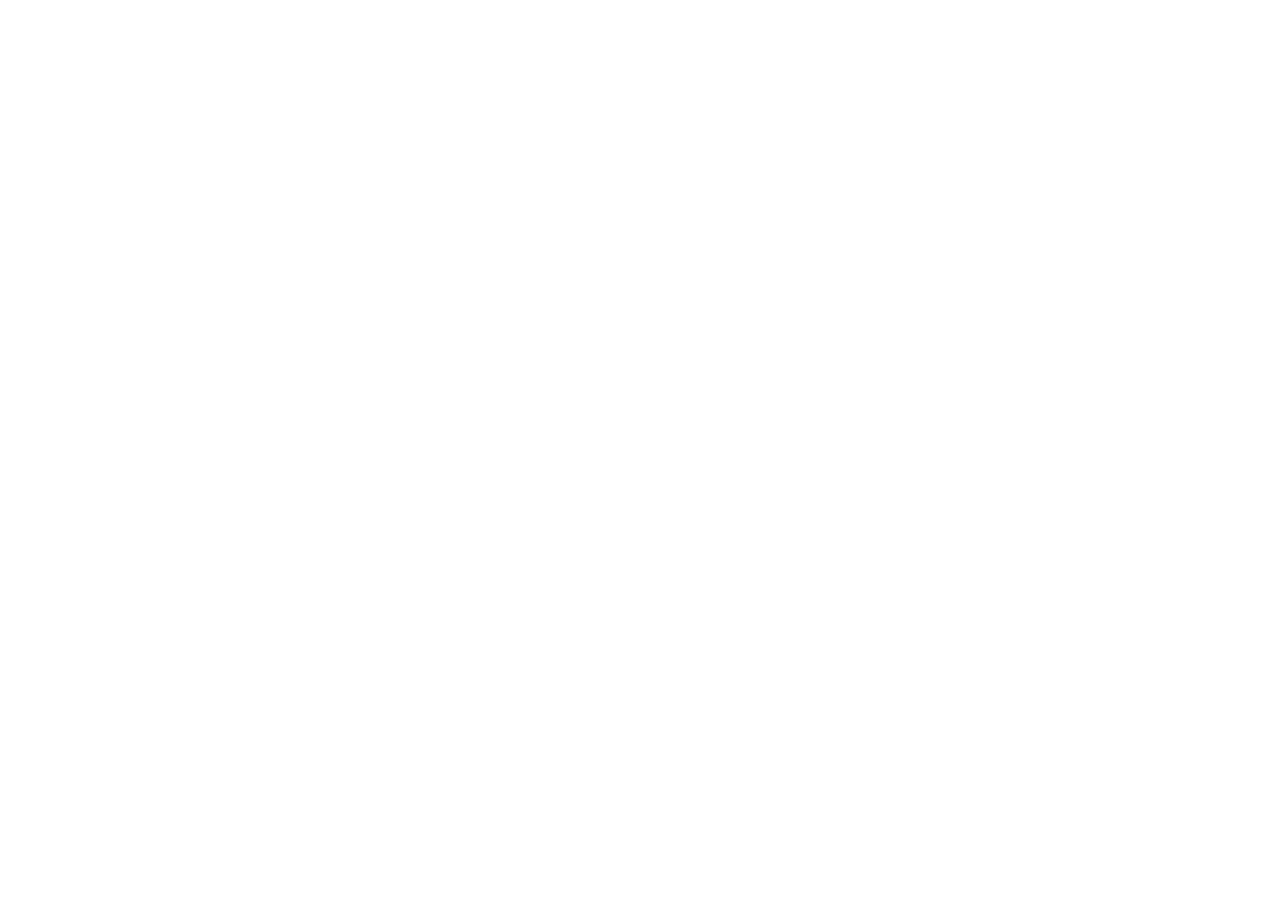
==== commit 8ebcfd2c: "Update formindex.html" ====
--- a/formindex.html
+++ b/formindex.html
@@ -38,7 +38,6 @@
 </head>
 
 <body>
-    <h1>INDEPENDENCE DAY</h1>
     
     <iframe src="https://formfacade.com/headless/113146042626489120475/home/form/1FAIpQLSecUNgyGMchaj3aO3Qq5WoPRS_h4oH3YY4rpDh8M4BuUQsaIg" scrolling="no" frameBorder="0" width="100%" style="height:400px; /*change height as required*/ overflow-y:hidden;"></iframe>
     </body>
